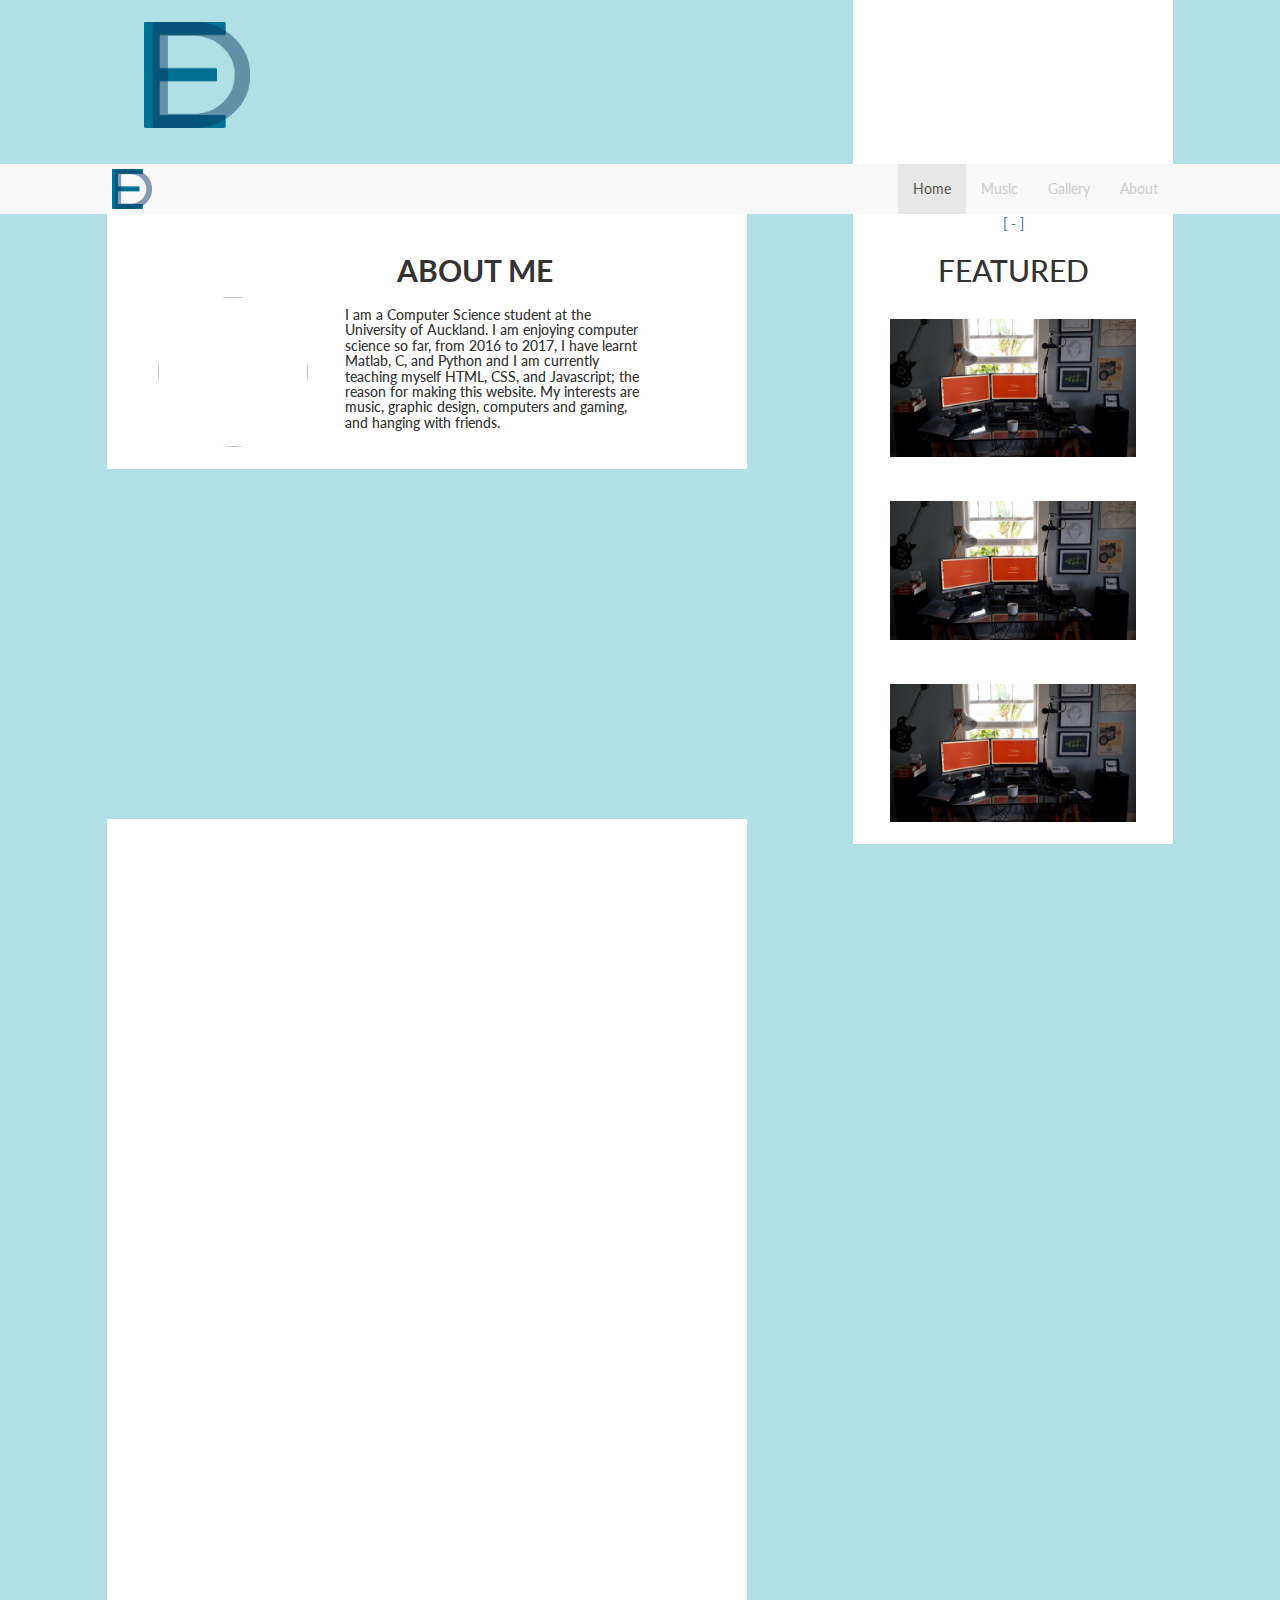
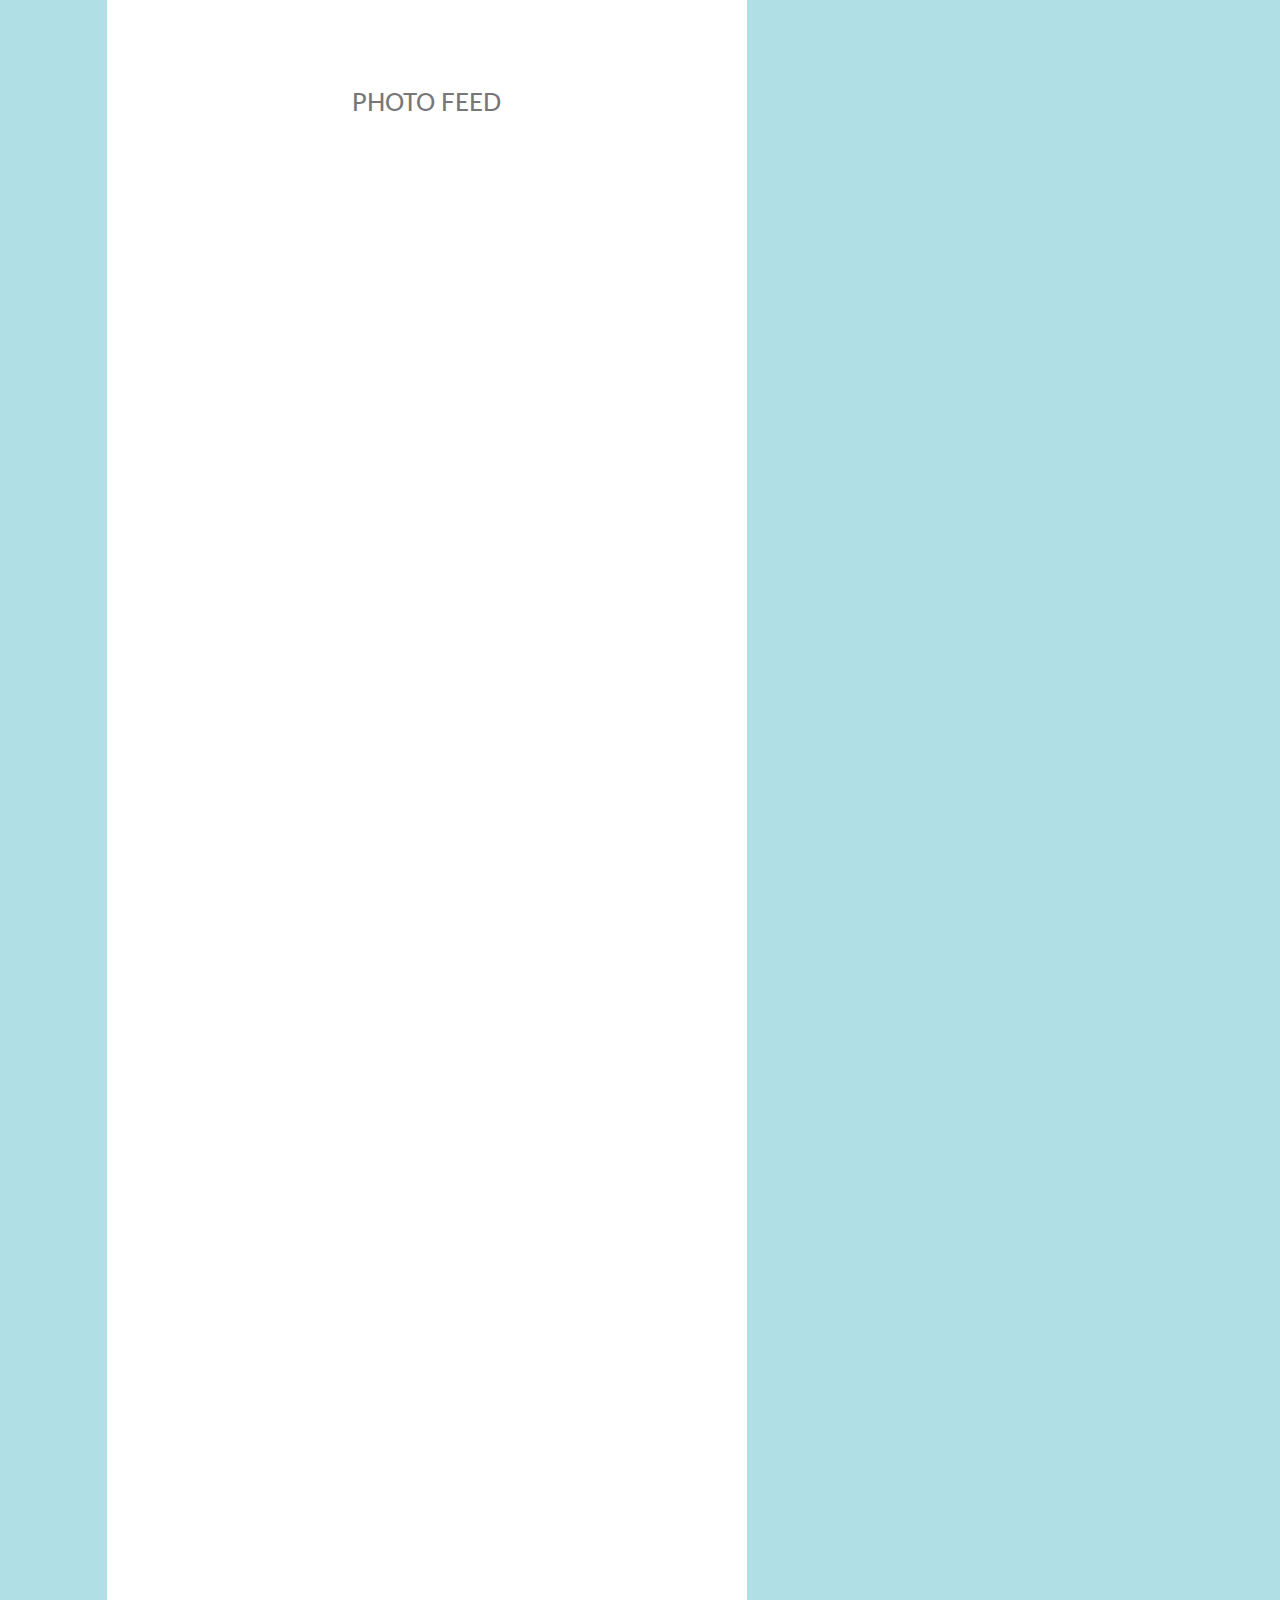
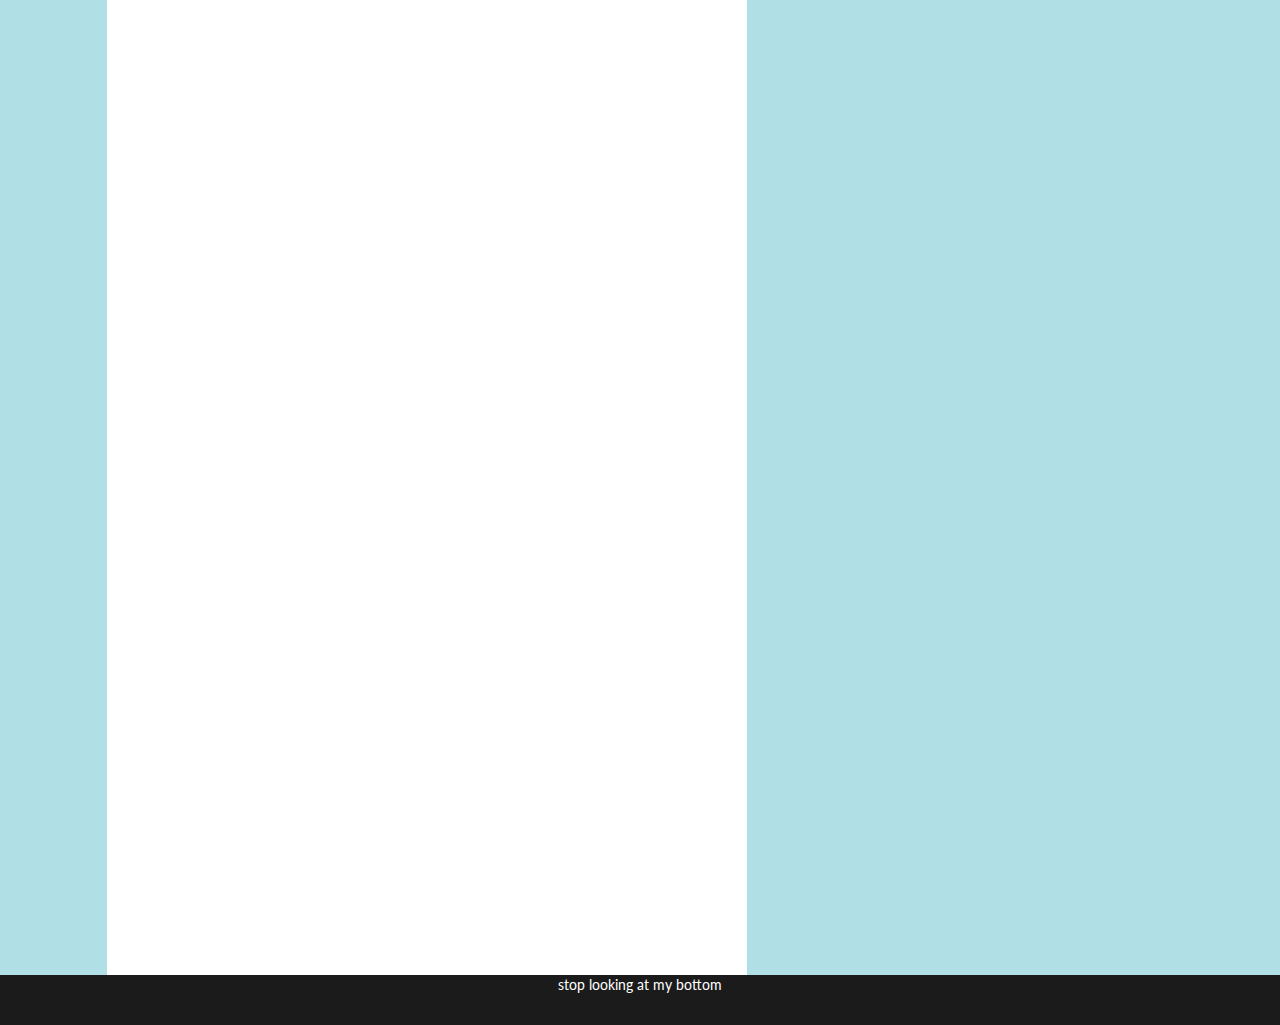
==== index.html @ cee4b318 "Update index.html" ====
<!DOCTYPE html>
<!--
$$$$$$$$$$ $$$$$$$$$$ $$$$$$$$$$ $$     $$  $$$$$$$   $$$$$$$$$$ $$    $$
$$               $$         $$    $$$ $$$   $$    $$  $$          $$$ $$$
$$$$$          $$         $$        $$$$    $$     $$ $$$$$        $$ $$ 
&&            $$         $$          $$     $$     $$ &&           $$$$  
$$          $$         $$          $$       $$     $$ $$           $$$   
$$$$$$$$$$ $$$$$$$$$$ $$$$$$$$$$  $$        $$$$$$$$  $$$$$$$$$$   $$     
-->
<html lang="en">

<head>
	<meta charset="UTF-8">
	<meta name="viewport" content="width=device-width, initial-scale=1.0">
	<meta name="author" content="Ezzy Devan Mortimer">
	
	<title>EzzyDev</title>
	<link rel="icon" type="image/png" href="http://ezzydev.me/res/favicon-32x32.png?r=1" size="32x32" />
	<link rel="shortcut icon" href="http://ezzydev.me/res/favicon.ico?r=1" />

	<link rel="stylesheet" href="css/ezzydevstyle.css">
	<link rel="stylesheet" href="https://maxcdn.bootstrapcdn.com/bootstrap/3.3.7/css/bootstrap.min.css">
	<link rel="stylesheet" href="https://fonts.googleapis.com/css?family=Lato">
	
	<script src="https://ajax.googleapis.com/ajax/libs/jquery/3.2.1/jquery.min.js"></script>
	<script src="https://maxcdn.bootstrapcdn.com/bootstrap/3.3.7/js/bootstrap.min.js"></script>
	<script src="https://use.fontawesome.com/72f94f4109.js"></script>
	<script src="js/lastfmscript.js"></script>
	<script src="js/ezzydevscript.js"></script>	
</head>

<body>
<div id="full-page">

	<div id="header-wraper">
		<div class="container-fluid">
			<div class="row">
				<div class="col-lg-6 col-sm-7 col-lg-offset-1 col-sm-offset-0">
					<img id="Logo" src="res/EzzyDevLogo.png" alt="welcome to EZZY DEV" width="auto" height="150px" style="padding: 22px;"/img>
				</div>
				<div class="col-lg-3 col-sm-4 col-sm-offset-1" style="background-color:white;">
					<h3 style="text-align: center"><b id="last-listened" ></b></h3>
					<div id="music">
						<img id="track-image" class="media-object" onError="this.src='http://ezzydev.me/res/album_error.png';">
						<div class="crop">
							<h4><marquee class="inline-link example1 crop" id="title" onmouseout="stop()" onmouseover'"start"></marquee></h4>
							<h4><a class="inline-link crop" id="artist"></a></h4>
							<h4><a class="inline-link crop" id="album"></a></h4>
						</div>
					</div>
				</div>			
			</div>
		</div>
	</div>
	
	<div id="nav-wrapper" class="">
		<nav class="navbar navbar-default affix-top"  data-spy="affix" data-offset-top="200">
		  <div class="container-fluid col-lg-10 col-sm-12 col-lg-offset-1 col-sm-offset-0">
			<div class="navbar-header">
			  <img class="navbar-brand" href="#" src="res/EzzyDevLogo.png" alt="welcome to EZZY DEV" width="auto" height="10px" style="padding: 5px;"/img>
			</div>
			<ul class="nav navbar-nav navbar-right">
			  <li class="active"><a href="#">Home</a></li>
			  <li class="disabled"><a href="#">Music</a></li>
			  <li class="disabled"><a href="#">Gallery</a></li>
			  <li class="disabled"><a href="#">About</a></li>
			</ul>
		  </div>
		</nav>
	</div>
	
	<div id="content-wrapper">
		<div class="container-fluid">
			<div class="row" id="content">
				<div class="col-lg-6 col-sm-7 col-lg-offset-1 col-sm-offset-0 remove-padding-sides" style="background-color:white; height: 20px;">
				
				</div>
				<div class="col-lg-3 col-sm-4 col-sm-offset-1" style="background-color:white; height: 20px; text-align: center; text-decoration: none;">
					<a href="javascript:void(0)" class="expand" onclick="is_extended(); delay(); return togglecomment(this)" data-toggle="collapse" data-target="#featured">[ - ]</a>
				</div>
				<div class="col-lg-10 col-sm-7 col-lg-offset-1 col-sm-offset-0 remove-padding-sides" style="background-color:white;" id="main-content">
					<div class="container-fluid counter-padding-sides">
						<h2 class="text-centered col-sm-offset-2"><b>ABOUT ME</b></h2>
						<div class="row">
							<div class="container-fluid padding-bottom">
								<div class="col-sm-4 flex-centered horizontal" id="about-container">
									<img id="about-photo" src="https://graph.facebook.com/100000239285007/picture?type=large">
								</div>
								<div class="col-sm-7 col-sm-offest-1 flex-centered horizontal">
								
										<h5>
											I am a Computer Science student at the University of 
											Auckland. I am enjoying computer science so far, from 2016 to 2017, I have learnt Matlab,
											C, and Python and I am currently teaching myself HTML, CSS, and Javascript; the reason for
											making this website. My interests are music, graphic design, computers and gaming, and
											hanging with friends.
										</h5>
								</div>	
							</div>
						</div>
					</div>
					
					<div id="breakpoint" style="background-color: PowderBlue; height: 350px;"></div>
					
					<div class="container-fluid remove-padding-sides">
						<div class="bgimg-1">
							<div class="caption" style="height:250px;">
								<h3 class="border text-centered" style="margin: 0px; color: white;">SCROLL FOR MORE</h3>
							</div>
						</div>

						<div style="color: #777;background-color:white;text-align:center;padding:50px 80px;text-align: justify;">
							<h3 style="text-align:center;">PHOTO FEED</h3>
							<p></p>
						</div>

						<div class="bgimg-2">
							<div class="caption" style="height:600px;">
								<span class="border" style="background-color:transparent;font-size:25px;color: #f7f7f7;"></span>
							</div>
						</div>

						<div class="bgimg-3">
							<div class="caption" style="height:600px;">
								<span class="border" style="background-color:transparent;font-size:25px;color: #f7f7f7;"></span>
							</div>
						</div>

						<div class="bgimg-1">
							<div class="caption" style="height:600px;">
								<span class="border"></span>
							</div>
						</div>
					</div>
				</div>
				
				<div class="col-lg-3 col-sm-4 col-sm-offset-1 collapse in" id="featured" style="background-color:white;">
					<h2 class="text-centered">FEATURED</h2>
					<div>
						<div class="text-centered" id="desk">
							<img class="featured-media" src="res/featured/desk.jpg"></img>
						</div>
						
						<div class="text-centered">
							<img class="featured-media" src="res/featured/desk.jpg"></img>
						</div>
						
						<div class="text-centered">
							<img class="featured-media" src="res/featured/desk.jpg"></img>
						</div>
					</div>
				</div>
			</div>
		</div>
	</div>
	
	<div id="footer-wrapper">
		<div class="container-fluid footer">
			<div class="col-xs-12 footer-header">
				
			</div>
			<div class="col-xs-12 footer-content">
				<a class="icon-link" href="https://www.instagram.com/ezzymortimer" target="_blank"><i class="fa fa-instagram fa-lg" aria-hidden="true"></i></a>
				<a class="icon-link" href="https://www.facebook.com/ezzy.mortimer" target="_blank"><i class="fa fa-facebook fa-lg" aria-hidden="true"></i></a>
				<a class="icon-link" href="https://www.last.fm/user/ezzymortimer" target="_blank"><i class="fa fa-lastfm fa-lg" aria-hidden="true"></i></a>
			</div>
		</div>
	</div>
</div>



</body>
</html>
---- css/ezzydevstyle.css ----
@font-face {
    font-family: 'BebasBold'; /*a name to be used later*/
    src: url('http://ezzydev.me/res/BebasNeue Bold.ttf'); /*URL to font*/
}
@font-face {
    font-family: 'BebasRegular'; /*a name to be used later*/
    src: url('http://ezzydev.me/res/BebasNeue Regular.ttf'); /*URL to font*/
}
@font-face {
    font-family: 'BebasBook'; /*a name to be used later*/
    src: url('http://ezzydev.me/res/BebasNeue Book.ttf'); /*URL to font*/
}
h5 {
	font-family: BebasRegular;
	font-size: 1.5em;
}

body {
	  background-color: PowderBlue !important;
	  font-family: 'Lato', sans-serif !important;
	  overflow-x: ;
  }
  
  .remove-padding-sides {
	  padding-right: 0px !important;
	  padding-left: 0px !important;
  }
  
  .counter-padding-sides {
	  padding-right: 30px !important;
	  padding-left: 30px !important;
  }
  
  .bgimg-1, .bgimg-2, .bgimg-3 {
  position: relative;
  opacity: 1;
  background-attachment: fixed;
  background-position: center;
  background-repeat: no-repeat;
  background-size: cover;
}
.bgimg-1 {
  background-image: url("https://www.instagram.com/p/BlGiq7DgSOs/media/?size=l");
  min-height: 800px;
}

.bgimg-2 {
  background-image: url("https://www.instagram.com/p/BlOg45enRtU/media/?size=l");
  min-height: 800px;
}

.bgimg-3 {
  background-image: url("https://www.instagram.com/p/Bc3nGjMAkHG/media/?size=l");
  min-height: 800px;
}


  
  .now-playing:before {
	  content: "NOW PLAYING";
  }
  
  a{
	  text-decoration: none !important;
  }
  
  .expand {
  
  }
  
  .affix {
      top: 0;
      width: 100%;
      z-index: 9999 !important;
  }

  .affix + .container-fluid {
      padding-top: 700px;
  }
  
  .navbar {
	  border-radius: 0px !important;
	  margin-bottom: 0px !important;
	  border: 0px !important;
  }
  
  .crop {
	  white-space: nowrap;
      display: block;
      overflow: hidden;
	  text-overflow: ellipsis;
      /* new css */
      max-width: 100%;
  }
  
  .crop:hover {
	  overflow: visible;
  }
  
  #header-wrapper {
	  height: 200px;
	  width: 100%;
  }
  
  #nav-wrapper {
	  height: 50px;
	  width: 100%;
  }
  
  #content-wrapper {
	  height: auto;
	  width: 100%;
  }
  
  .text-centered {
	  text-align: center;
  }
  
  .flex-centered.vertical {
	  display: flex;
	  align-items: center;
  }
  .flex-centered.horizontal {
	  display: flex;
	  justify-content: center;
  }
  
  #track-image {
    width: auto;
    height: 100px;
    float: left;
    padding-right: 40px;
	margin-bottom: 22px;
  }

  #about-photo {
      width: 150px;
      height: 150px;
      border-radius: 200px;
	  text-align: center;
  }
  #music {
	  padding: 22px;
  }
  
  #movie {
	  padding: 22px;
  }
  
  .featured-media {
	  padding: 22px;
	  width: 100%;
      height: 100%;
  }
  
  .info-text {
	  padding-left: 20px;
  }

  .video {
      width: 100%;
      height: auto;
  }
  
  .footer {
	  color: white;
	  background-color: rgb(27,27,27);
  }
  .footer-header {
	  text-align: center;
  }
  
  .footer-header:after {
	  content: "stop looking at my bottom";
  }
  .footer-header:hover:after {
	  content: "or do, I'm not your supervisor";
  }
  
  .footer-content {
	  text-align: center;
	  padding-bottom: 10px
	  
  }
  
  .icon-link {
	  padding-left: 10px;
	  padding-right: 10px;
	  color: white !important;
  }
  
    .icon-link:hover {
	  padding-left: 10px;
	  padding-right: 10px;
	  color: rgb(200,200,200) !important;
  }
  
  .box-styled {
	  padding: 22px;
  }
  
  .padding-top {
	  padding-top: 22px;
  }
  
  .padding-right {
	  padding-right: 22px;
  }
  
  .padding-bottom {
	  padding-bottom: 22px;
  }
  
  .padding-left {
	  padding-left: 22px;
  }
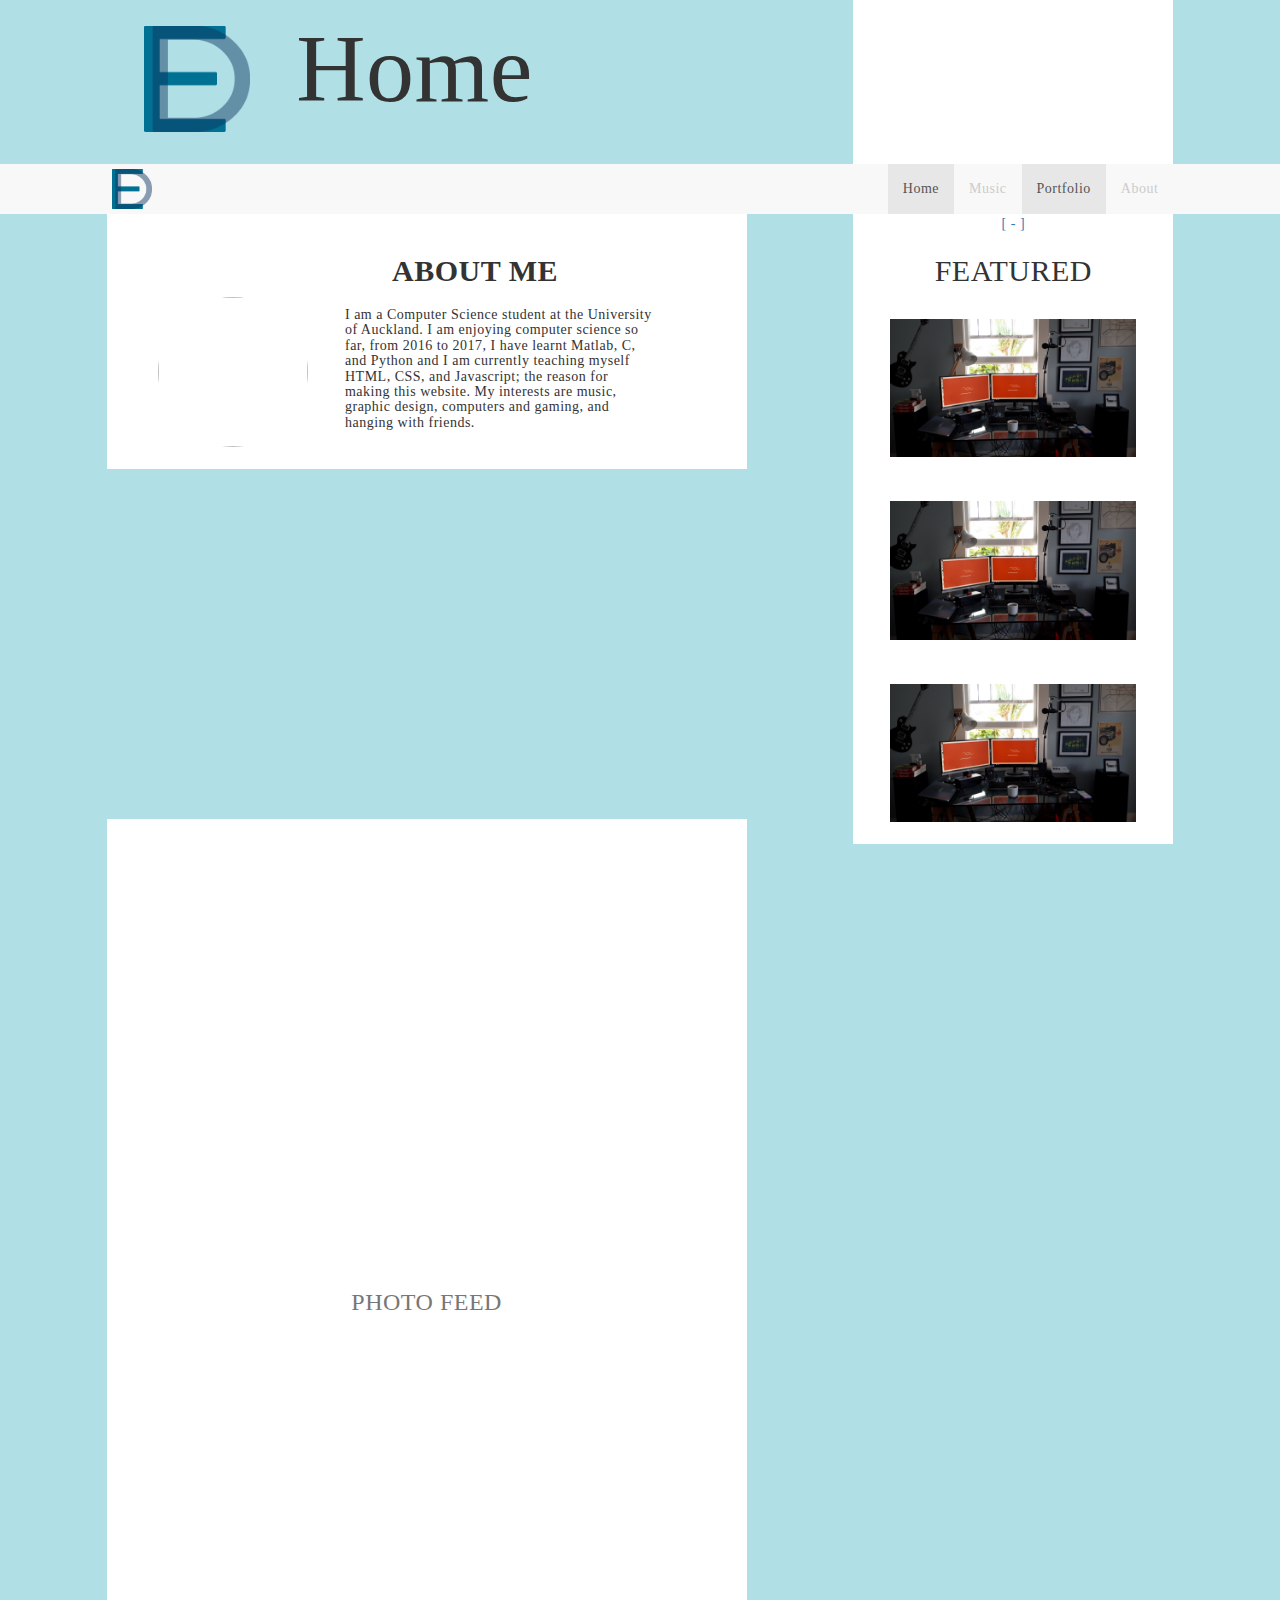
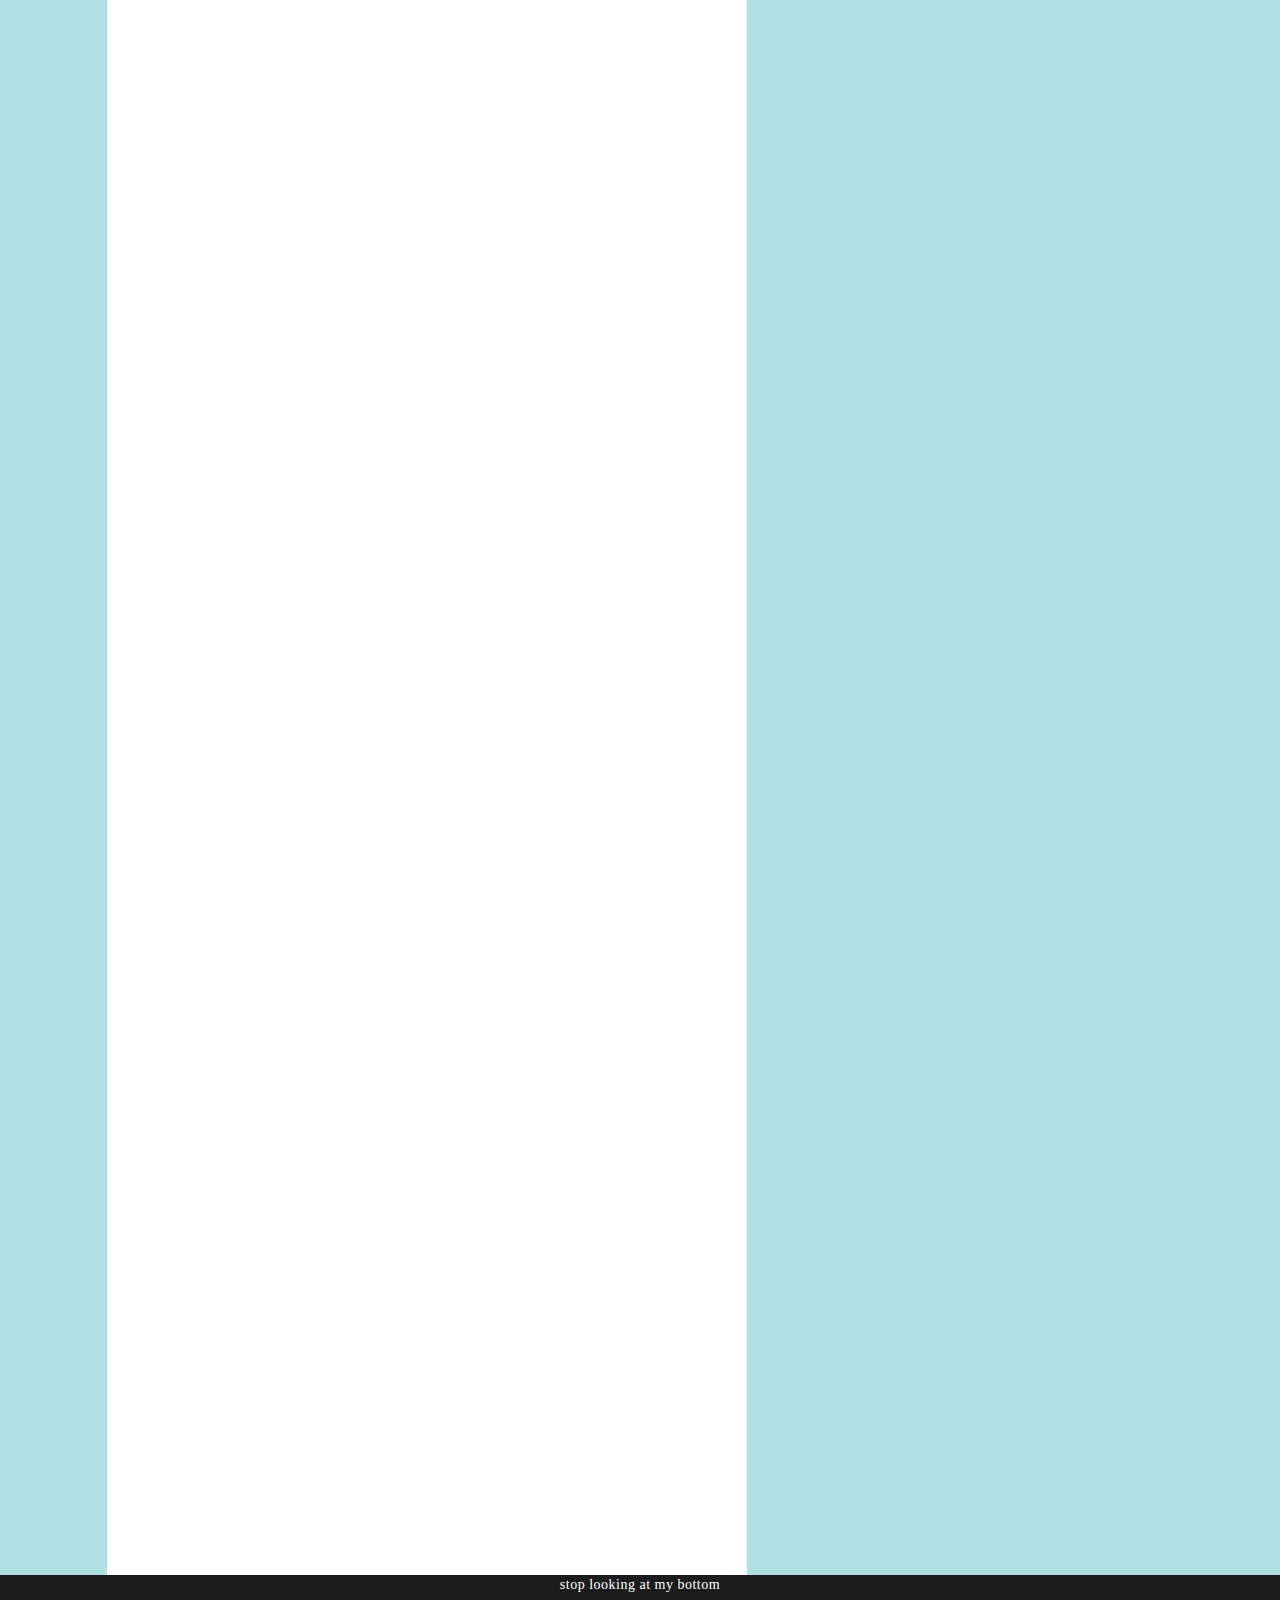
==== commit 60f5820b: "Update index.html" ====
--- a/index.html
+++ b/index.html
@@ -36,14 +36,17 @@
 		<div class="container-fluid">
 			<div class="row">
 				<div class="col-lg-6 col-sm-7 col-lg-offset-1 col-sm-offset-0">
-					<img id="Logo" src="res/EzzyDevLogo.png" alt="welcome to EZZY DEV" width="auto" height="150px" style="padding: 22px;"/img>
+					<span>
+					<p class="bold-font"><img id="Logo" src="res/EzzyDevLogo.png" alt="welcome to EZZY DEV" width="auto" height="150px" style="padding: 22px;"/img>
+					Home</p>	
+					</span>
 				</div>
 				<div class="col-lg-3 col-sm-4 col-sm-offset-1" style="background-color:white;">
 					<h3 style="text-align: center"><b id="last-listened" ></b></h3>
 					<div id="music">
 						<img id="track-image" class="media-object" onError="this.src='http://ezzydev.me/res/album_error.png';">
 						<div class="crop">
-							<h4><marquee class="inline-link example1 crop" id="title" onmouseout="stop()" onmouseover'"start"></marquee></h4>
+							<h4><a class="inline-link example1 crop" id="title"></a></h4>
 							<h4><a class="inline-link crop" id="artist"></a></h4>
 							<h4><a class="inline-link crop" id="album"></a></h4>
 						</div>
@@ -60,9 +63,9 @@
 			  <img class="navbar-brand" href="#" src="res/EzzyDevLogo.png" alt="welcome to EZZY DEV" width="auto" height="10px" style="padding: 5px;"/img>
 			</div>
 			<ul class="nav navbar-nav navbar-right">
-			  <li class="active"><a href="#">Home</a></li>
+			  <li class="active"><a href="http://ezzydev.me">Home</a></li>
 			  <li class="disabled"><a href="#">Music</a></li>
-			  <li class="disabled"><a href="#">Gallery</a></li>
+			  <li class="active"><a href="/portfolio">Portfolio</a></li>
 			  <li class="disabled"><a href="#">About</a></li>
 			</ul>
 		  </div>
@@ -78,7 +81,7 @@
 				<div class="col-lg-3 col-sm-4 col-sm-offset-1" style="background-color:white; height: 20px; text-align: center; text-decoration: none;">
 					<a href="javascript:void(0)" class="expand" onclick="is_extended(); delay(); return togglecomment(this)" data-toggle="collapse" data-target="#featured">[ - ]</a>
 				</div>
-				<div class="col-lg-10 col-sm-7 col-lg-offset-1 col-sm-offset-0 remove-padding-sides" style="background-color:white;" id="main-content">
+				<div class="col-lg-10 col-sm-7 col-lg-offset-1 col-sm-offset-0 remove-padding-sides" style="background-color:white;" id="main-content-collapsable">
 					<div class="container-fluid counter-padding-sides">
 						<h2 class="text-centered col-sm-offset-2"><b>ABOUT ME</b></h2>
 						<div class="row">
--- a/css/ezzydevstyle.css
+++ b/css/ezzydevstyle.css
@@ -1,6 +1,6 @@
 @font-face {
     font-family: 'BebasBold'; /*a name to be used later*/
-    src: url('http://ezzydev.me/res/BebasNeue Bold.ttf'); /*URL to font*/
+    src: url('http://ezzydev.me/res/BEBAS___-webfont.woff'); /*URL to font*/
 }
 @font-face {
     font-family: 'BebasRegular'; /*a name to be used later*/
@@ -10,15 +10,22 @@
     font-family: 'BebasBook'; /*a name to be used later*/
     src: url('http://ezzydev.me/res/BebasNeue Book.ttf'); /*URL to font*/
 }
-h5 {
-	font-family: BebasRegular;
-	font-size: 1.5em;
+.bold-font {
+	font-family: BebasBold !important;
+	font-size: 72pt;
+}
+.reg-font {
+	font-family: BebasRegular !important;
+}
+.book-font {
+	font-family: BebasBook !important;
 }
 
 body {
-	  background-color: PowderBlue !important;
-	  font-family: 'Lato', sans-serif !important;
-	  overflow-x: ;
+    background-color: PowderBlue !important;
+    font-family: BebasRegular !important;
+    overflow-x: ;
+    letter-spacing: 0.5px !important
   }
   
   .remove-padding-sides {
@@ -40,18 +47,18 @@
   background-size: cover;
 }
 .bgimg-1 {
-  background-image: url("https://www.instagram.com/p/BlGiq7DgSOs/media/?size=l");
-  min-height: 800px;
+  background-image: url("http://ezzydev.me/res/Initial Daito.png");
+  min-height: 400px;
 }
 
 .bgimg-2 {
-  background-image: url("https://www.instagram.com/p/BlOg45enRtU/media/?size=l");
-  min-height: 800px;
+  background-image: url("http://ezzydev.me/res/Clan Portrait.png");
+  min-height: 400px;
 }
 
 .bgimg-3 {
-  background-image: url("https://www.instagram.com/p/Bc3nGjMAkHG/media/?size=l");
-  min-height: 800px;
+  background-image: url("http://ezzydev.me/res/Museum.png");
+  min-height: 400px;
 }
 
 
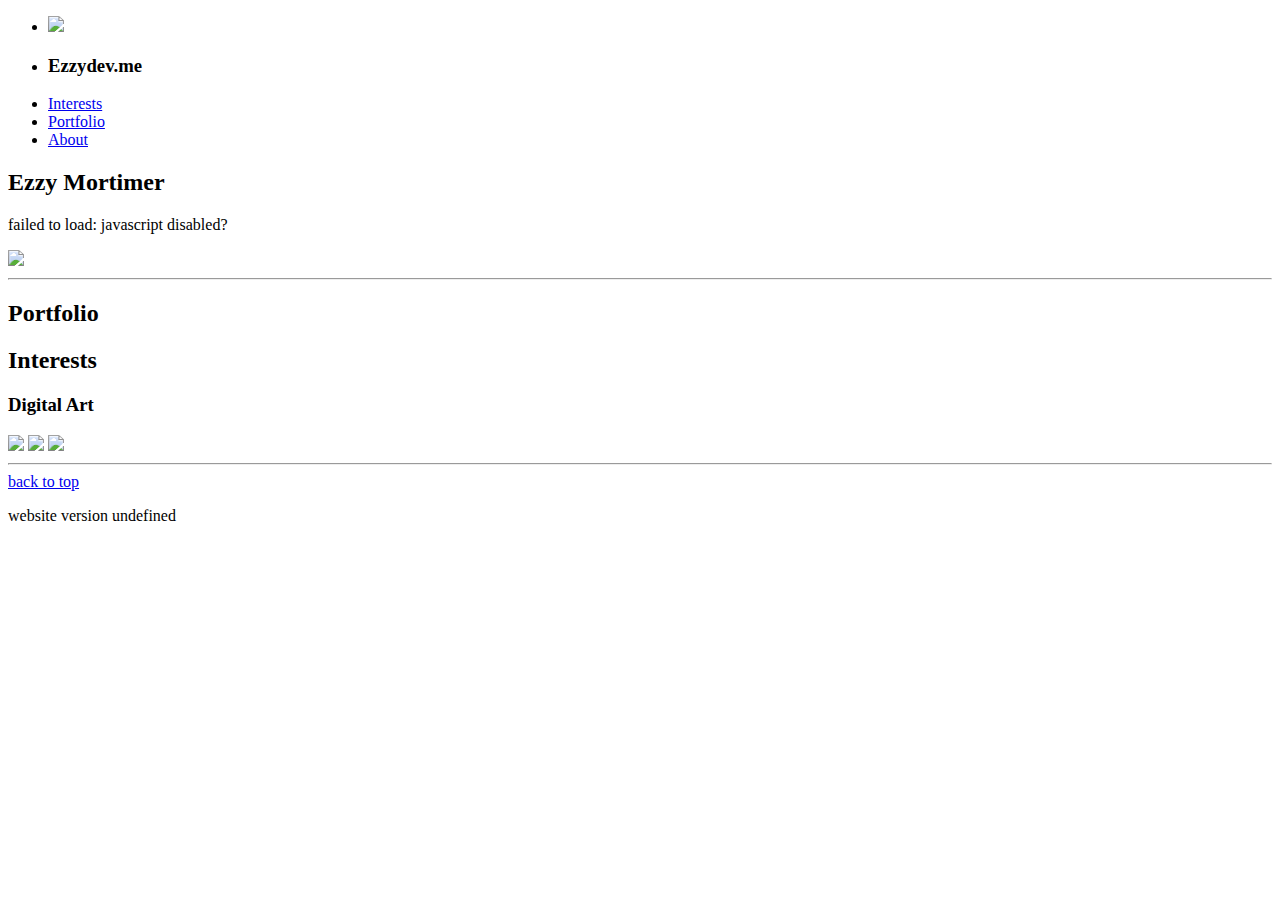
==== commit aff8d98b: "fix linkedin link" ====
--- a/index.html
+++ b/index.html
@@ -1,177 +1,61 @@
-<!DOCTYPE html>
-<!--
-$$$$$$$$$$ $$$$$$$$$$ $$$$$$$$$$ $$     $$  $$$$$$$   $$$$$$$$$$ $$    $$
-$$               $$         $$    $$$ $$$   $$    $$  $$          $$$ $$$
-$$$$$          $$         $$        $$$$    $$     $$ $$$$$        $$ $$ 
-&&            $$         $$          $$     $$     $$ &&           $$$$  
-$$          $$         $$          $$       $$     $$ $$           $$$   
-$$$$$$$$$$ $$$$$$$$$$ $$$$$$$$$$  $$        $$$$$$$$  $$$$$$$$$$   $$     
--->
-<html lang="en">
-
-<head>
-	<meta charset="UTF-8">
-	<meta name="viewport" content="width=device-width, initial-scale=1.0">
-	<meta name="author" content="Ezzy Devan Mortimer">
-	
-	<title>EzzyDev</title>
-	<link rel="icon" type="image/png" href="http://ezzydev.me/res/favicon-32x32.png?r=1" size="32x32" />
-	<link rel="shortcut icon" href="http://ezzydev.me/res/favicon.ico?r=1" />
-
-	<link rel="stylesheet" href="css/ezzydevstyle.css">
-	<link rel="stylesheet" href="https://maxcdn.bootstrapcdn.com/bootstrap/3.3.7/css/bootstrap.min.css">
-	<link rel="stylesheet" href="https://fonts.googleapis.com/css?family=Lato">
-	
-	<script src="https://ajax.googleapis.com/ajax/libs/jquery/3.2.1/jquery.min.js"></script>
-	<script src="https://maxcdn.bootstrapcdn.com/bootstrap/3.3.7/js/bootstrap.min.js"></script>
-	<script src="https://use.fontawesome.com/72f94f4109.js"></script>
-	<script src="js/lastfmscript.js"></script>
-	<script src="js/ezzydevscript.js"></script>	
-</head>
-
-<body>
-<div id="full-page">
-
-	<div id="header-wraper">
-		<div class="container-fluid">
-			<div class="row">
-				<div class="col-lg-6 col-sm-7 col-lg-offset-1 col-sm-offset-0">
-					<span>
-					<p class="bold-font"><img id="Logo" src="res/EzzyDevLogo.png" alt="welcome to EZZY DEV" width="auto" height="150px" style="padding: 22px;"/img>
-					Home</p>	
-					</span>
-				</div>
-				<div class="col-lg-3 col-sm-4 col-sm-offset-1" style="background-color:white;">
-					<h3 style="text-align: center"><b id="last-listened" ></b></h3>
-					<div id="music">
-						<img id="track-image" class="media-object" onError="this.src='http://ezzydev.me/res/album_error.png';">
-						<div class="crop">
-							<h4><a class="inline-link example1 crop" id="title"></a></h4>
-							<h4><a class="inline-link crop" id="artist"></a></h4>
-							<h4><a class="inline-link crop" id="album"></a></h4>
-						</div>
-					</div>
-				</div>			
-			</div>
-		</div>
-	</div>
-	
-	<div id="nav-wrapper" class="">
-		<nav class="navbar navbar-default affix-top"  data-spy="affix" data-offset-top="200">
-		  <div class="container-fluid col-lg-10 col-sm-12 col-lg-offset-1 col-sm-offset-0">
-			<div class="navbar-header">
-			  <img class="navbar-brand" href="#" src="res/EzzyDevLogo.png" alt="welcome to EZZY DEV" width="auto" height="10px" style="padding: 5px;"/img>
-			</div>
-			<ul class="nav navbar-nav navbar-right">
-			  <li class="active"><a href="http://ezzydev.me">Home</a></li>
-			  <li class="disabled"><a href="#">Music</a></li>
-			  <li class="active"><a href="/portfolio">Portfolio</a></li>
-			  <li class="disabled"><a href="#">About</a></li>
-			</ul>
-		  </div>
-		</nav>
-	</div>
-	
-	<div id="content-wrapper">
-		<div class="container-fluid">
-			<div class="row" id="content">
-				<div class="col-lg-6 col-sm-7 col-lg-offset-1 col-sm-offset-0 remove-padding-sides" style="background-color:white; height: 20px;">
-				
-				</div>
-				<div class="col-lg-3 col-sm-4 col-sm-offset-1" style="background-color:white; height: 20px; text-align: center; text-decoration: none;">
-					<a href="javascript:void(0)" class="expand" onclick="is_extended(); delay(); return togglecomment(this)" data-toggle="collapse" data-target="#featured">[ - ]</a>
-				</div>
-				<div class="col-lg-10 col-sm-7 col-lg-offset-1 col-sm-offset-0 remove-padding-sides" style="background-color:white;" id="main-content-collapsable">
-					<div class="container-fluid counter-padding-sides">
-						<h2 class="text-centered col-sm-offset-2"><b>ABOUT ME</b></h2>
-						<div class="row">
-							<div class="container-fluid padding-bottom">
-								<div class="col-sm-4 flex-centered horizontal" id="about-container">
-									<img id="about-photo" src="https://graph.facebook.com/100000239285007/picture?type=large">
-								</div>
-								<div class="col-sm-7 col-sm-offest-1 flex-centered horizontal">
-								
-										<h5>
-											I am a Computer Science student at the University of 
-											Auckland. I am enjoying computer science so far, from 2016 to 2017, I have learnt Matlab,
-											C, and Python and I am currently teaching myself HTML, CSS, and Javascript; the reason for
-											making this website. My interests are music, graphic design, computers and gaming, and
-											hanging with friends.
-										</h5>
-								</div>	
-							</div>
-						</div>
-					</div>
-					
-					<div id="breakpoint" style="background-color: PowderBlue; height: 350px;"></div>
-					
-					<div class="container-fluid remove-padding-sides">
-						<div class="bgimg-1">
-							<div class="caption" style="height:250px;">
-								<h3 class="border text-centered" style="margin: 0px; color: white;">SCROLL FOR MORE</h3>
-							</div>
-						</div>
-
-						<div style="color: #777;background-color:white;text-align:center;padding:50px 80px;text-align: justify;">
-							<h3 style="text-align:center;">PHOTO FEED</h3>
-							<p></p>
-						</div>
-
-						<div class="bgimg-2">
-							<div class="caption" style="height:600px;">
-								<span class="border" style="background-color:transparent;font-size:25px;color: #f7f7f7;"></span>
-							</div>
-						</div>
-
-						<div class="bgimg-3">
-							<div class="caption" style="height:600px;">
-								<span class="border" style="background-color:transparent;font-size:25px;color: #f7f7f7;"></span>
-							</div>
-						</div>
-
-						<div class="bgimg-1">
-							<div class="caption" style="height:600px;">
-								<span class="border"></span>
-							</div>
-						</div>
-					</div>
-				</div>
-				
-				<div class="col-lg-3 col-sm-4 col-sm-offset-1 collapse in" id="featured" style="background-color:white;">
-					<h2 class="text-centered">FEATURED</h2>
-					<div>
-						<div class="text-centered" id="desk">
-							<img class="featured-media" src="res/featured/desk.jpg"></img>
-						</div>
-						
-						<div class="text-centered">
-							<img class="featured-media" src="res/featured/desk.jpg"></img>
-						</div>
-						
-						<div class="text-centered">
-							<img class="featured-media" src="res/featured/desk.jpg"></img>
-						</div>
-					</div>
-				</div>
-			</div>
-		</div>
-	</div>
-	
-	<div id="footer-wrapper">
-		<div class="container-fluid footer">
-			<div class="col-xs-12 footer-header">
-				
-			</div>
-			<div class="col-xs-12 footer-content">
-				<a class="icon-link" href="https://www.instagram.com/ezzymortimer" target="_blank"><i class="fa fa-instagram fa-lg" aria-hidden="true"></i></a>
-				<a class="icon-link" href="https://www.facebook.com/ezzy.mortimer" target="_blank"><i class="fa fa-facebook fa-lg" aria-hidden="true"></i></a>
-				<a class="icon-link" href="https://www.last.fm/user/ezzymortimer" target="_blank"><i class="fa fa-lastfm fa-lg" aria-hidden="true"></i></a>
-			</div>
-		</div>
-	</div>
-</div>
-
-
-
-</body>
-</html>
+
+<!DOCTYPE html>
+<html lang="en">
+
+<head>
+	<meta charset="UTF-8">
+	<meta name="viewport" content="width=device-width, initial-scale=1.0">
+	<meta name="author" content="Ezzy Devan Mortimer">
+	
+	<title>EzzyDev</title>
+	<link rel="icon" type="image/png" href="http://ezzydev.me/res/favicon-32x32.png?r=1" size="32x32">
+	<link rel="shortcut icon" href="http://ezzydev.me/res/favicon.ico?r=1">
+
+	<link rel="stylesheet" href="emor872.css"/>
+	<link rel="stylesheet" href="https://fonts.googleapis.com/css?family=Roboto">
+
+	<script defer src="emor872.js"></script>
+	<script src="https://use.fontawesome.com/72f94f4109.js"></script>
+</head>
+
+<body id="body">
+
+	<ul>
+		<li class="left-list"><img id="logo" src="http://ezzydev.me/res/EzzyDevLogo.png"></img></li>
+		<li class="left-list"><h3>Ezzydev.me</h3></li>
+		<li><a onclick="pageSelection('items');" id="items-tab" class="clickable" href="#">Interests</a></li>
+		<li><a onclick="pageSelection('news');" id="news-tab" class="clickable" href="#">Portfolio</a></li>
+		<li><a onclick="pageSelection('home');" id="home-tab" class="current-page clickable" href="#">About</a></li>
+		
+	</ul>
+<div id="home" class="info-section">
+	<h2>Ezzy Mortimer</h2>
+	<p id="home-text">failed to load: javascript disabled?</p>
+	<img id="tower" class="image-large-width" src="http://ezzydev.me/res/ProfilePhoto.jpg"></img>
+	<hr>
+</div>
+
+<div id="news" class="hidden info-section">
+	<h2>Portfolio</h2>
+</div>
+
+<div id="items" class="hidden info-section">
+	<h2>Interests</h2>
+	<h3>Digital Art</h3>
+	<img class="image-large-width" src="http://ezzydev.me/res/Clan%20Portrait%20Wide.png"></img>
+	<img class="image-large-width" src="http://ezzydev.me/res/VariksGuardian.png"></img>
+	<img class="image-large-width" src="http://ezzydev.me/res/ShaxxEva.png"></img>
+	<hr>
+</div>
+
+<div id="footer">
+	<a id="to-top" href="#body">back to top</a>
+	<p id="version">website version undefined</p>
+	<div id="links">
+		<a class="icon-link" href="https://www.github.com/ezzymortimer" target="_blank"><i class="fa fa-github fa-lg" aria-hidden="true"></i></a>
+		<a class="icon-link" href="https://www.linkedin.com/in/ezzy-mortimer" target="_blank"><i class="fa fa-linkedin fa-lg" aria-hidden="true"></i></a>
+		<a class="icon-link" href="https://www.last.fm/user/ezzymortimer" target="_blank"><i class="fa fa-lastfm fa-lg" aria-hidden="true"></i></a>
+	</div>
+</div>
+</body>
+</html>
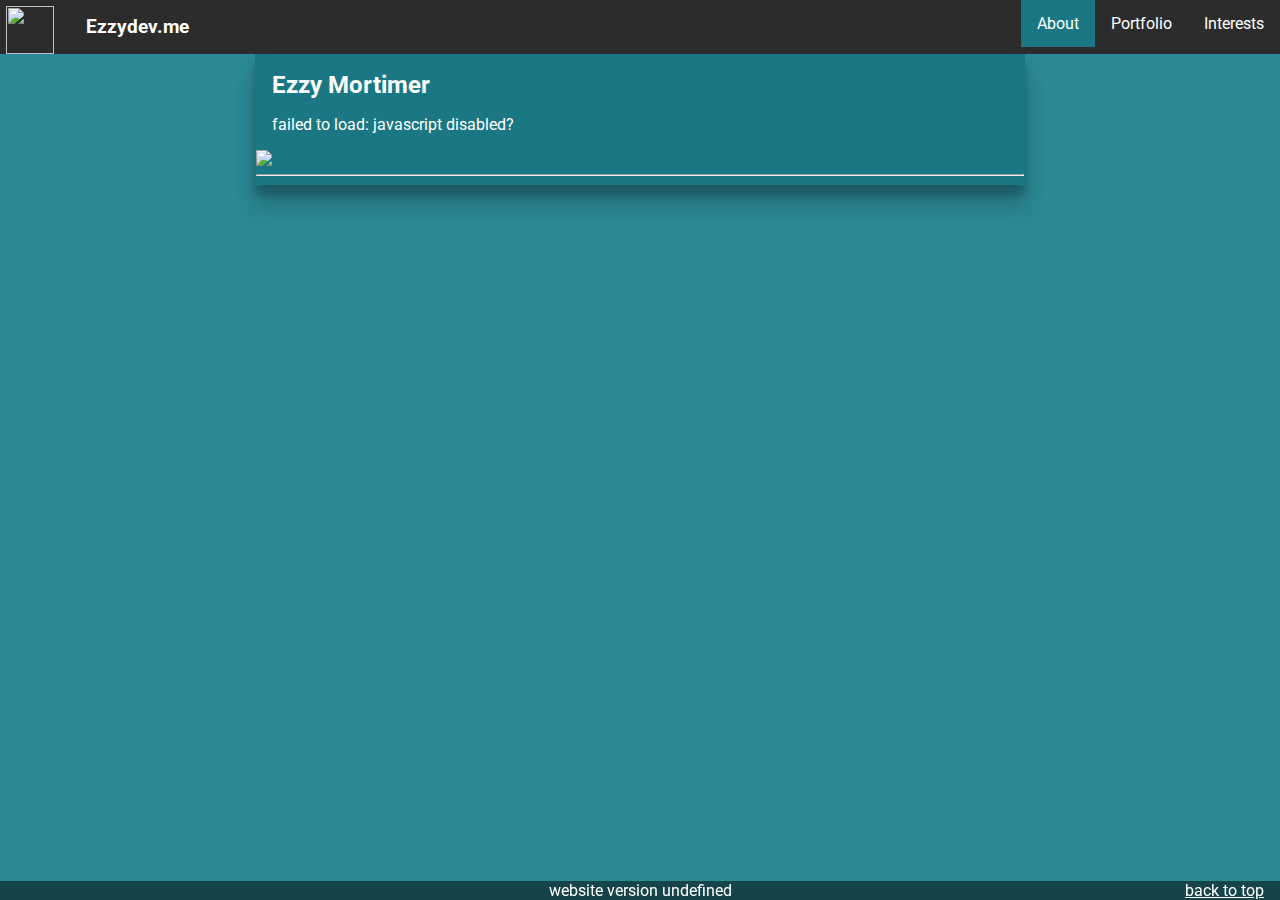
==== commit 9551677a: "Update index.html" ====
--- a/index.html
+++ b/index.html
@@ -42,8 +42,9 @@
 <div id="items" class="hidden info-section">
 	<h2>Interests</h2>
 	<h3>Digital Art</h3>
+	<img class="image-large-width" src="http://ezzydev.me/res/BabyEliksni.png"></img>
+	<img class="image-large-width" src="http://ezzydev.me/res/VariksGuardian.png"></img>
 	<img class="image-large-width" src="http://ezzydev.me/res/Clan%20Portrait%20Wide.png"></img>
-	<img class="image-large-width" src="http://ezzydev.me/res/VariksGuardian.png"></img>
 	<img class="image-large-width" src="http://ezzydev.me/res/ShaxxEva.png"></img>
 	<hr>
 </div>
--- a/emor872.css
+++ b/emor872.css
@@ -0,0 +1,244 @@
+
+html {
+    overflow-y: scroll; 
+}
+body {
+	background-color: #2B8894;
+	font-family: roboto;
+	color: White;
+	margin:0px;
+}
+
+a {
+	color: White;
+}
+
+p {
+	margin:16px;
+}
+	
+h1 {
+	marign-top:0%;
+	margin-bottom:0%;
+}
+
+h4 {
+	margin:16px;
+}
+
+h3 {
+	margin:16px;
+}
+
+h2 {
+	margin:16px;
+}
+
+iframe {
+	overflow:hidden;
+}
+
+form {
+	font-family: roboto;
+}
+
+input {
+	font-family: roboto;
+}
+
+textarea {
+	font-family: roboto;
+}
+
+ul {
+  list-style-type: none;
+  margin: 0;
+  padding: 0;
+  overflow: hidden;
+  background-color: rgb(44,44,44);
+}
+
+li {
+  float: right;
+}
+
+li a {
+  display: inline-block;
+  color: white;
+  text-align: center;
+  padding: 14px 16px;
+  text-decoration: none;
+}
+
+li a:hover {
+  background-color: #2B8894;
+}
+
+#titlebar {
+	height:auto;
+}
+
+#footer {
+	background-color:#202020;
+	height:auto;
+	width:100%;
+	color:white;
+	text-align:center;
+	bottom:0;
+}
+
+#logo {
+	height:48px;
+	width:48px;
+	float:left;
+	margin: 6px 16px 0px 6px;
+}
+	
+#title {
+	margin-left:15%;
+}
+	
+#navbar {
+	float:right;
+	height:128px;
+}
+
+#comment-top {
+	width:60%;
+	margin:auto;
+}
+
+#comment-section {
+	margin-left:20%;
+	overflow:hidden;
+}
+
+#comment-field {
+	width:100%;
+	line-height: 18px;
+	margin:auto;
+}
+
+#name-field {
+	width:60%;
+	line-height: 18px;
+	margin:auto;
+}
+
+#name-submit {
+	width:60%;
+	margin:auto;
+}
+#registration-section {
+	width:60%;
+	margin:auto;
+}
+#log-in-section {
+	width:60%;
+	margin:auto;
+}
+
+#searchDisplays {
+	width:60%;
+	margin:0px 16px 16px 20%;
+}
+
+#searchShop {
+	width:60%;
+	margin:0px 16px 16px 20%;
+}
+
+#links {
+	position:fixed; 
+	bottom:0; 
+	left:0;
+	margin:0px 0px 0px 16px;
+	color:#ffffffff;
+	z-index:2;
+}
+
+#version {
+	width:100%;
+	margin:0px !important;
+	position:fixed !important;
+	bottom:0 !important;
+	background-color:rgba(0,0,0,0.5);
+	z-index:2;
+}
+
+#to-top {
+	position:fixed; 
+	bottom:0; 
+	right:0; 
+	margin:0px 16px 0px 0px; 
+	color:#ffffffff;
+	z-index:3;
+}
+
+.icon-link {
+	padding-right: 16px;
+}
+
+.register-fields {
+	width:100%;
+	line-height: 18px;
+	margin:auto;
+	margin-bottom:2px;
+}
+
+.buy-button {
+	margin-left:16px;
+	background-color: #4CAF50;
+	border: none;
+	color: white;
+	padding: 15px 32px;
+	text-align: center;
+	text-decoration: none;
+	display: inline-block;
+	font-size: 16px;
+	cursor: pointer;
+}
+
+.clickable {
+
+}
+
+.current-page {
+  background-color:#1A7783;
+}
+
+.hidden {
+	display:none;
+}
+
+.image-med-width {
+	margin:0px auto 0px auto;
+	display:block;
+	overflow:hidden;
+	max-width:100%;
+	max-height: 500px;
+}
+.image-large-width {
+	margin:0px auto 0px auto;
+	display:block;
+	overflow:hidden;
+	max-width:100%;
+	max-height: 1000px;
+}
+
+.info-section {
+	width:60%;
+	margin:auto;
+	padding:1px;
+	background-color: #1A7783;
+	overflow:hidden;
+	box-shadow: 0px 10px 8px 0 rgb(0 0 0 / 20%), 0px 20px 20px 0 rgb(0 0 0 / 19%);
+}
+
+.left-list {
+	float:left !important;
+}
+
+.pageSelect {
+	font-size:30pt;
+}
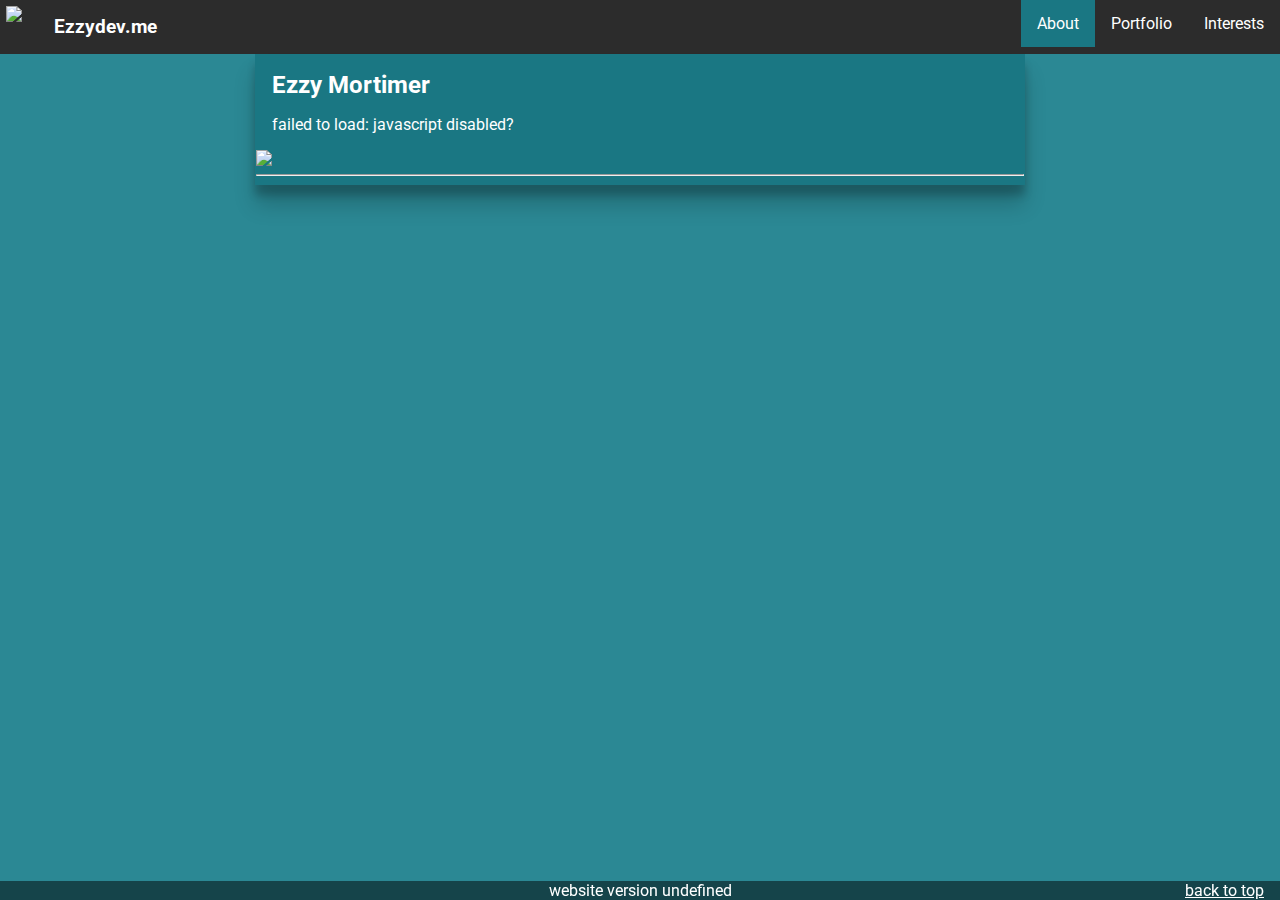
==== commit 04276101: "Uploaded Gorgon Image to Interests" ====
--- a/index.html
+++ b/index.html
@@ -42,6 +42,9 @@
 <div id="items" class="hidden info-section">
 	<h2>Interests</h2>
 	<h3>Digital Art</h3>
+	<img class="image-large-width" src="http://ezzydev.me/res/hugAGorgon.png"></img>
+	<img class="image-large-width" src="http://ezzydev.me/res/HuntressAction.png"></img>
+	<img class="image-large-width" src="http://ezzydev.me/res/CantEscape.png"></img>
 	<img class="image-large-width" src="http://ezzydev.me/res/BabyEliksni.png"></img>
 	<img class="image-large-width" src="http://ezzydev.me/res/VariksGuardian.png"></img>
 	<img class="image-large-width" src="http://ezzydev.me/res/Clan%20Portrait%20Wide.png"></img>
--- a/emor872.css
+++ b/emor872.css
@@ -89,7 +89,7 @@
 
 #logo {
 	height:48px;
-	width:48px;
+	width:inherit;
 	float:left;
 	margin: 6px 16px 0px 6px;
 }
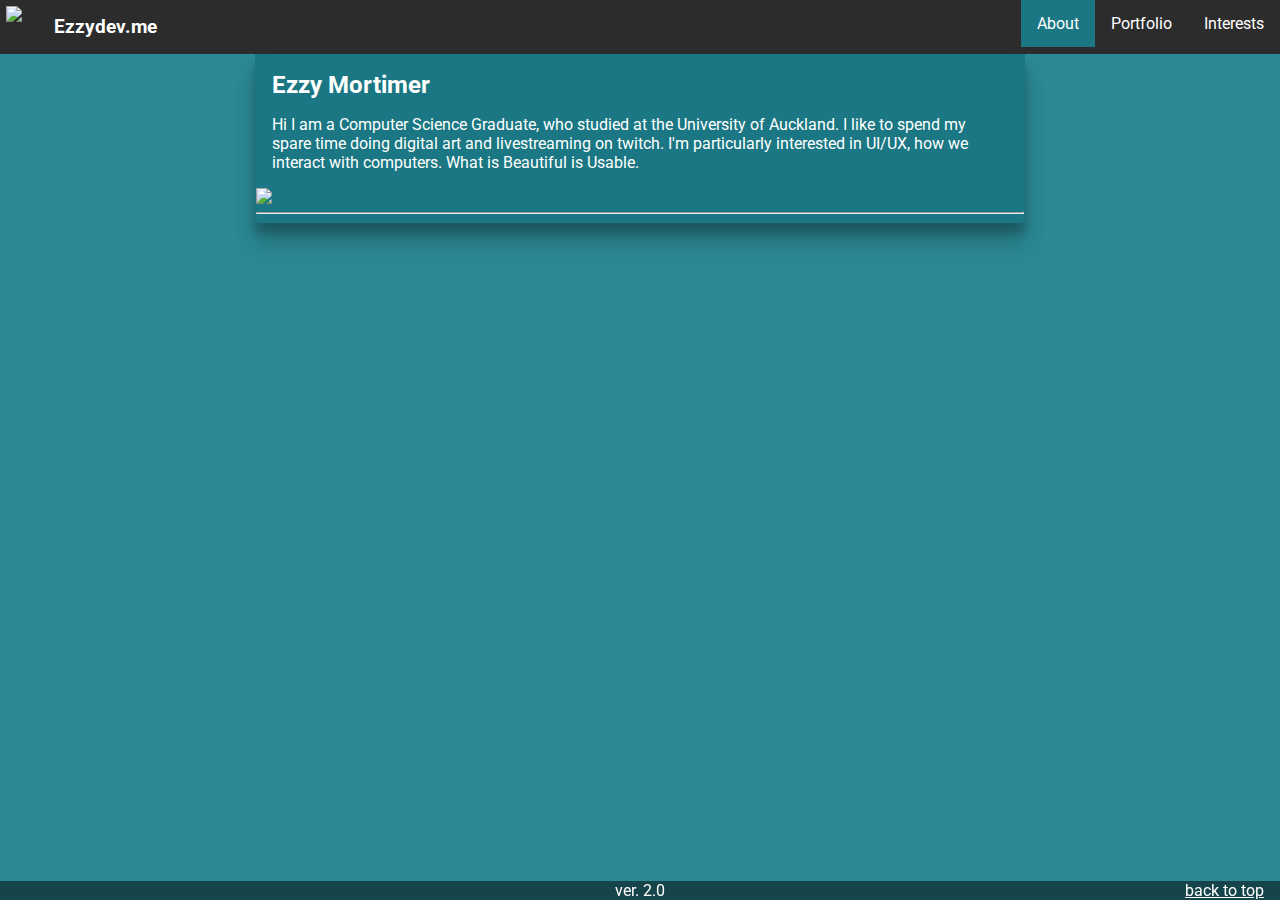
==== commit a8178e92: "update images, minor layout changes" ====
--- a/index.html
+++ b/index.html
@@ -42,13 +42,22 @@
 <div id="items" class="hidden info-section">
 	<h2>Interests</h2>
 	<h3>Digital Art</h3>
-	<img class="image-large-width" src="http://ezzydev.me/res/hugAGorgon.png"></img>
-	<img class="image-large-width" src="http://ezzydev.me/res/HuntressAction.png"></img>
-	<img class="image-large-width" src="http://ezzydev.me/res/CantEscape.png"></img>
-	<img class="image-large-width" src="http://ezzydev.me/res/BabyEliksni.png"></img>
-	<img class="image-large-width" src="http://ezzydev.me/res/VariksGuardian.png"></img>
-	<img class="image-large-width" src="http://ezzydev.me/res/Clan%20Portrait%20Wide.png"></img>
-	<img class="image-large-width" src="http://ezzydev.me/res/ShaxxEva.png"></img>
+	<div class="image-large-grid" style="background: url(http://ezzydev.me/res/Monsters.png) no-repeat center;">
+	</div>
+	<div class="image-large-grid" style="background: url(http://ezzydev.me/res/hugAGorgon.png) no-repeat center;">
+	</div>
+	<div class="image-large-grid" style="background: url(http://ezzydev.me/res/HuntressAction.png) no-repeat center;" >
+	</div>
+	<div class="image-large-grid" style="background: url(http://ezzydev.me/res/CantEscape.png) no-repeat center;">
+	</div>
+	<div class="image-large-grid" style="background: url(http://ezzydev.me/res/BabyEliksni.png) no-repeat center;">
+	</div>
+	<div class="image-large-grid" style="background: url(http://ezzydev.me/res/VariksGuardian.png) no-repeat center;">
+	</div>
+	<div class="image-large-grid" style="background: url(http://ezzydev.me/res/Clan%20Portrait%20Wide.png) no-repeat center;">
+	</div>
+	<div class="image-large-grid" style="background: url(http://ezzydev.me/res/ShaxxEva.png) no-repeat center;">
+	</div>
 	<hr>
 </div>
 
--- a/emor872.css
+++ b/emor872.css
@@ -226,6 +226,17 @@
 	max-height: 1000px;
 }
 
+.image-large-grid {
+	margin:0px;
+	display:inline-grid;
+	overflow:hidden;
+	height: 0;
+	width:33%;
+	padding-bottom: 33%;
+	background-size: cover !important;
+	vertical-align:middle;
+}
+
 .info-section {
 	width:60%;
 	margin:auto;
